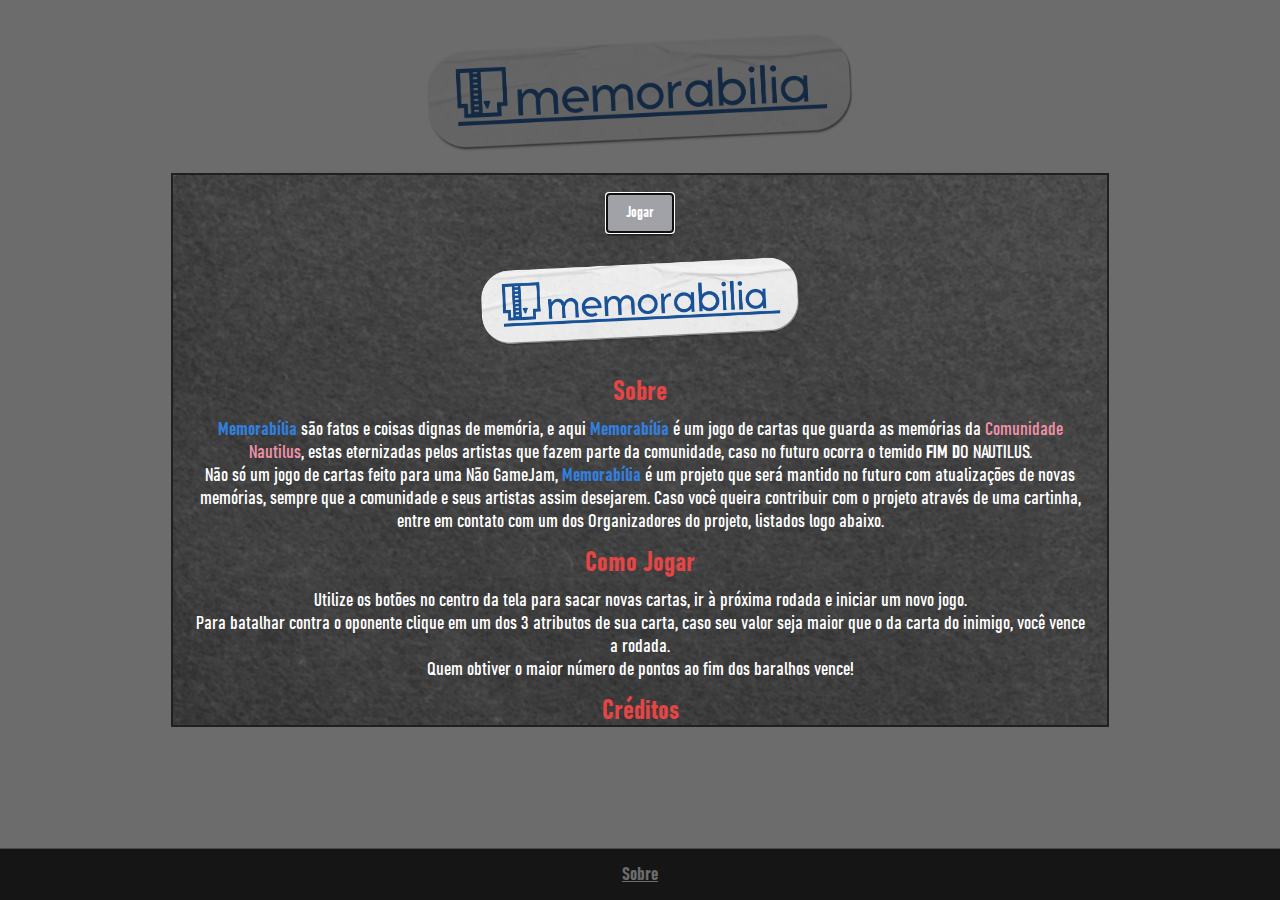
==== index.html @ 212bc1da "Ajusta estrutura para github Pages" ====
<html>

<head>
    <title>Memorabília - Nautilus</title>
    <link rel="icon" type="image/x-icon" href="./images/favicon.ico">
    <script src="https://ajax.googleapis.com/ajax/libs/jquery/3.7.1/jquery.min.js"></script>
    <script src="./src/js/game/input.js"></script>
    <script src="./src/js/game/game.js"></script>
    <script src="./src/js/spark.js"></script>
    <script src="./src/js/main.js"></script>
    <script src="./src/js/wavy.js"></script>
    <link rel="stylesheet" href="./src//css/main.css">
    <link rel="stylesheet" href="./src//css/switch.css">
    <link rel="stylesheet" href="./src//css/icon.css">
    <link rel="stylesheet" href="./src//css/buttons.css">
    <link rel="stylesheet" href="./src//css/scrollbar.css">
</head>

<body>
    <main>

        <div id="container-logo">
            <div>
                <img id="logo" src="./src/images/logo_placeholder.png" alt="">
            </div>
        </div>
        <div id="container-game">
            <div id="card-1" class="card">
                <div class="card-front">
                    <img id="card-model-1" class="card-model" src="./src/images/cards/carta trunfo nautilus.png"
                    alt="Carta Placeholder">
                    <div id="card-top" class="card-info">
                        <a href="" target="_blank" id="artist">@artista</a>
                    </div>
                    <div id="card-bottom">
                        <div id="container-technical-glitter">
                            <div id="button-attribute-1">
                                <img id="icon-1" class="icon-attribute" src="./src/images/cards/icon_lacracao.png" alt="">
                                <span id="attribute-number-1">99</span>
                            </div>
                        </div>
                        <div id="button-attribute-2">
                            <img id="icon-2" class="icon-attribute" src="./src/images/cards/icon_nerdolagem.png" alt="">
                            <img id="icon-2-brain" class="icon-attribute" src="./src/images/cards/icon_nerdolagem_brain.png"
                            alt="">
                            <span id="attribute-number-2">99</span>
                        </div>
                        <div id="button-attribute-3">
                            <img id="icon-3" class="icon-attribute" src="./src/images/cards/icon_aura.png" alt="">
                            <span id="attribute-number-3">99</span>
                        </div>
                    </div>
                </div>
                <div class="card-back">
                    <img class="card-model" src="./src/images/cards/carta_verso.png" alt="Verso Memorabilia">
                </div>
            </div>
            <div id="container-middle">
                <div id="container-score">
                    <div id="container-points">
                        <span>Jogador </span>
                        <span id="score-player">0</span>
                        <span>VS</span>
                        <span id="score-IA">0</span>
                        <span> Computador</span>
                    </div>
                    <div id="container-cards-left">
                        <span id="result"> 14 cartas restantes</span>
                    </div>
                </div>
                <div id="container-options">
                    <button id="get-card" class="menu-buttons button">
                        Comprar Carta
                    </button>
                    <button id="next-round" class="menu-buttons button">
                        Próxima Rodada
                    </button>
                    <button id="new-game" class="menu-buttons button">
                        Novo Jogo
                    </button>
                    <div id="container-switch">
                        <span id="label-1" class="label-switch">Clássico </span>
                        <label class="switch">
                            <input id="dificuldade" type="checkbox" class="input">
                            <span class="slider"></span>
                        </label>
                        <span id="label-2" class="label-switch"> Difícil</span>
                    </div>
                </div>
            </div>
            
            <div id="container-game">
                <div id="card-2" class="card">
                    <div class="card-front">
                        <img id="card-model-2" class="card-model" src="./src/images/cards/carta trunfo nautilus.png"
                        alt="Carta Placeholder">
                        <div id="card-top" class="card-info">
                            <a href="" target="_blank" id="artist">@artista</a>
                        </div>
                        <div id="card-bottom">
                            <div id="IA-button-attribute-1">
                                <img id="icon-1" class="icon-attribute" src="./src/images/cards/icon_lacracao.png" alt="">
                                <span id="attribute-number-1">99</span>
                            </div>
                            <div id="IA-button-attribute-2">
                                <img id="icon-2" class="icon-attribute" src="./src/images/cards/icon_nerdolagem.png" alt="">
                                <img id="icon-2-brain" class="icon-attribute" src="./src/images/cards/icon_nerdolagem_brain.png"
                                alt="">
                                <span id="attribute-number-2">99</span>
                            </div>
                            <div id="IA-button-attribute-3">
                                <img id="icon-3" class="icon-attribute" src="./src/images/cards/icon_aura.png" alt="">
                                <span id="attribute-number-3">99</span>
                            </div>
                        </div>
                    </div>
                    <div class="card-back">
                        <img class="card-model" src="./src/images/cards/carta_verso.png" alt="Verso Memorabilia">
                    </div>
                </div>
            </div>
        </main>
        <footer>
            <button id="button-credits">Sobre</button>
        </footer>
    </body>
    
    

<dialog id="credits-dialog">
    <button id="close-credits" class="button">Jogar</button><br>
    <img id="logo-credits" src="./src//images/logo_placeholder.png" alt="">
    <h2>Sobre</h2>
    <p><span class="memorabilia">Memorabília</span> são fatos e coisas dignas de memória, e aqui <span class="memorabilia">Memorabília</span> é um jogo de cartas que guarda as memórias
        da <span class="nautilus">Comunidade Nautilus</span>, estas eternizadas pelos artistas que fazem parte da comunidade, caso no futuro ocorra o
        temido
        <span id="fim-do-nautilus">FIM DO NAUTILUS</span>.
    </p>
    <p>
        Não só um jogo de cartas feito para uma Não GameJam, <span class="memorabilia">Memorabília</span> é um projeto que será mantido no futuro com
        atualizações de novas memórias, sempre que a comunidade e seus artistas assim desejarem. Caso você queira contribuir
        com o projeto através de uma cartinha, entre em contato com um dos Organizadores do projeto, listados logo abaixo.
    </p>
    <h2>Como Jogar</h2>
    <p>
        Utilize os botões no centro da tela para sacar novas cartas, ir à próxima rodada e iniciar um novo jogo.
    </p>
    <p>
        Para batalhar contra o oponente clique em um dos 3 atributos de sua carta, caso seu valor seja maior que o da carta
        do inimigo, você vence a rodada.
    </p>
    <p>
        Quem obtiver o maior número de pontos ao fim dos baralhos vence!
    </p>
    <h2>Créditos</h2>
    <h3>Organização</h3>
    <ul>
        <li>Saito <a href="https://www.instagram.com/saito.art/" target="_blank"><img class="credits-icon" src="./src/images/icon-instagram.png" alt="Instagram"></a></li>
        <li>Túlio Lobo <a href="https://bsky.app/profile/tuliolobo.com.br" target="_blank"><img class="credits-icon" src="./src/images/icon-bsky.png" alt="Bluesky"></a></li>
        <li>Vinicius S Pereira <a href="https://bsky.app/profile/viniciusp.bsky.social" target="_blank" rel="noopener noreferrer"><img class="credits-icon" src="./src/images/icon-bsky.png" alt="Bluesky"></a></li>
    </ul>
    <h3>Direção de Arte</h3>
    <ul>
        <li>Saito <a href="https://www.instagram.com/saito.art/" target="_blank"><img class="credits-icon" src="./src/images/icon-instagram.png" alt="Instagram"></a></li>
    </ul>
    <h3>Artistas</h3>
    <ul>
        <li>Amil <a href="https://bsky.app/profile/a10aocubo.bsky.social" target="_blank"><img class="credits-icon" src="./src/images/icon-bsky.png" alt="Bluesky"></a></li>
        <li>Andrézin <a href="https://linkedin.com/in/andré-morais-923190297" target="_blank"><img class="credits-icon" src="./src/images/icon-linkdn.png" alt="Linkedin"></a></li>
        <li>Didas <a href="https://bsky.app/profile/didigameboy.bsky.social" target="_blank"><img class="credits-icon" src="./src/images/icon-bsky.png" alt="Bluesky"></a></li>
        <li>Kaue <a href="https://bsky.app/profile/red223.bsky.social" target="_blank"><img class="credits-icon" src="./src/images/icon-bsky.png" alt="Bluesky"></a></li>
        <li>Kerberos <a href="https://www.instagram.com/kerberos.2d/" target="_blank"><img class="credits-icon" src="./src/images/icon-instagram.png" alt="Instagram"></a></li>
        <li>Kitilto <a href="https://www.instagram.com/kitilto/" target="_blank"><img class="credits-icon" src="./src/images/icon-instagram.png" alt="Instagram"></a></li>
        <li>Kör Rodrigues <a href="https://cara.app/korrodrigues" target="_blank"><img class="credits-icon" src="./src/images/icon-cara.png" alt="Cara"></a></li>
        <li>Paulo Maciel <a href="https://www.instagram.com/ricksfantasyworlds/" target="_blank"><img class="credits-icon" src="./src/images/icon-instagram.png" alt="Instagram"></a></li>
        <li>Saito <a href="https://www.instagram.com/saito.art/" target="_blank"><img class="credits-icon" src="./src/images/icon-instagram.png" alt="Instagram"></a></li>
        <li>Soivin <a href="https://www.youtube.com/soivin" target="_blank"><img class="credits-icon" src="./src/images/icon-youtube.png" alt="Youtube"></a></li>
        <li>Túlio Lobo <a href="https://bsky.app/profile/tuliolobo.com.br" target="_blank"><img class="credits-icon" src="./src/images/icon-bsky.png" alt="Bluesky"></a></li>
        <li>Tzus <a href="https://bsky.app/profile/tzus.bsky.social" target="_blank"><img class="credits-icon" src="./src/images/icon-bsky.png" alt="Bluesky"></a></li>
        <li>Valkyray <a href="https://www.instagram.com/valkyrieray/" target="_blank"><img class="credits-icon" src="./src/images/icon-instagram.png" alt="Instagram"></a></li>
    </ul>
    <h3>Programação</h3>
    <ul>
        <li>Vinicius S Pereira <a href="https://bsky.app/profile/viniciusp.bsky.social" target="_blank" rel="noopener noreferrer"><img class="credits-icon" src="./src/images/icon-bsky.png" alt="Bluesky"></a></li>
    </ul>
    <h3>Agradecimentos</h3>
    <ul>
        <li>Aos Nautiboys Bruno, Henrique, Lucas, Nelson e Ricardo.</li>
        <li>A toda comunidade Nautilus.</li>
    </ul>
</dialog>



</html>
---- src/css/main.css ----
/* General stuff */

@font-face {
    font-family: "BAHNSCHRIFT";
    font-style: normal;
    font-weight: bold;
    font-stretch: condensed;
    src: url("../fonts/BAHNSCHRIFT.TTF");
}

@font-face {
    font-family: "BAHNSCHRIFT Light";
    font-style: normal;
    font-weight: lighter;
    font-stretch: condensed;
    src: url("../fonts/BAHNSCHRIFT.TTF");
}

html {
    background-image: url("../images/bg1.jpg");
    background-size: cover;
    height: 100%;
    font-family: "BAHNSCHRIFT";
    user-select: none;
}

body {
    display: flex;
    flex-direction: column;
    min-height: 100vh;
    margin: 0;
}

main {
    flex: 1;
}

footer {
    display: flex;
    justify-content: center;
    align-items: center;
    min-height: 4vw;
    width: 100%;
    background-color: #202020;
    border-top: .1vw solid #a0a2a8;
}

#button-credits {
    background: none;
	color: inherit;
	border: none;
	padding: 0;
	font: inherit;
	cursor: pointer;
	outline: inherit;
    font-size: 1.5vw;
    color: #ffffff;
    text-decoration: underline;
}

#button-credits:hover {
    color: #327fdd;
}

#logo-credits {
    width: 30vw;
}

#credits-dialog {
    background-image: url("../images/bg1-gray.png");
    background-size: cover;
    /* background-color: #a1a3a8; */
    border: .2vw solid #202020;
    font-size: 1.45vw;
    color: #FFFFFF;
    width: 70vw;
    height: 40vw;
    text-align: center;
    font-family: 'BAHNSCHRIFT Light';
}

.wavy {
    font-family: 'BAHNSCHRIFT';
    animation-name: wavy;
    animation-duration: 1.3s;
    animation-timing-function: ease;
    animation-iteration-count: infinite;
    position: relative;
    top: 0;
    left: 0;
}

@keyframes wavy {
    0% {
        color: #e40606;
        top: 0vw;
    }

    50% {
        color: #a10404;
        top: -.4vw;
    }

    100% {
        color: #7c0707;
        top: 0vw;
    }
}

.memorabilia {
    font-family: 'BAHNSCHRIFT';
    color: #327fdd;
}

.nautilus {
    color: #f192a8;
}

.credits-icon {
    width: 1.2vw;
}

#credits-dialog::backdrop {
    background-color: rgba(15, 15, 15, 0.61);
}

#credits-dialog p {
    margin: 0;
}

#credits-dialog a {
    text-decoration: none;
    color: #fdca61;
}

#credits-dialog h2 {
    color: #e54545;
    margin-top: 1vw;
    margin-bottom: .7vw;
}

#credits-dialog h3 {
    color: #e54545;
    margin-bottom: .5vw;
}

#credits-dialog ul {
    text-align: center;
    padding-left: .3vw;
    list-style-type: none;
    margin: 0;
}

#credits-dialog ul li {
    margin: 0;
}

#container-logo {
    display: flex;
    justify-content: center;
    align-items: center;
}

#logo {
    width: 40vw;
}

#container-game {
    display: flex;
    justify-content: center;
    align-items: center;
}

#container-score {
    text-align: center;
    color: #FFFFFF;
    background-color: #202020;
    box-shadow: 0 0 0 .1vw #202020, 0 .3vw 0 #202020;
    border-style: solid;
    border-color: #FFFFFF;
    border-width: 0.2vw;
    min-height: 3vw;
    font-size: 1.5vw;
}

#container-points {
    padding-top: .5vw;
    padding-bottom: .5vw;
    background-color: #a0a2a8;
    background-size: cover;
    border-bottom: 0.2vw solid #FFFFFF;
}

#score-player,
#score-IA {
    color: #327fdd;
}

#container-cards-left {
    padding-top: 0.3vw;
    padding-bottom: 0.1vw;
}

#result {
    font-size: 1.2vw;
    color: #dc4b6e;
}

#container-options {
    margin-top: 1vw;
}

#container-middle {
    width: 20vw;
    margin-left: 1vw;
    margin-right: 1vw;
}

.menu-buttons {
    font-size: 1vw;
    width: 90%;
    margin: 0.8vw;
    padding: 0.4vw;
}

/* Card stuff */
.card-model {
    width: 20vw;
    min-height: 1em;
    z-index: -1;
    box-shadow: 2px solid black;
}

.card-info {
    z-index: 0;
}

.card-image {
    position: absolute;
    width: 18vw;
    z-index: -2;
    top: 1vw;
    left: 1vw;
}

.card-front,
.card-back,
.card-background {
    position: absolute;
    height: 100%;
    width: 100%;
    backface-visibility: hidden;
}

.card-front {
    z-index: 0;
}

.card-front {
    transform: rotateY(180deg);
}

/* Info text Card stuff */

#card-1, #card-2 {
    position: relative;
    transform-style: preserve-3d;
    transition: transform 1s ease;
    height: 28vw;
    width: 20vw;
    box-shadow: 0vw 0.4vw 0.5vw #202020;
}

#artist {
    color: #FFFFFF;
    position: absolute;
    top: 1vw;
    left: 13vw;
    font-size: 1vw;
    text-decoration: none;
}

.icon-attribute {
    position: absolute;
    z-index: -1;
    width: 4.7vw;
}

#icon-1 {
    left: -.2vw;
    bottom: .2vw;
    width: 4.7vw;
}

#icon-2 {
    left: .2vw;
    bottom: .3vw;
    width: 4.9vw;
}

#icon-2-brain {
    left: 1.26vw;
    bottom: 3.3vw;
    width: 2.8vw;
    transition: 1s;
}

#icon-3 {
    left: .5vw;
    bottom: .3vw;
    width: 4.9vw;
}


#title {
    color: yellow;
    position: absolute;
    top: 14.5vw;
    left: 1.7vw;
    font-size: 1.9vw;
}

#subtitle {
    color: yellow;
    position: absolute;
    top: 16.9vw;
    left: 1.7vw;
    font-size: 0.9vw;
    font-style: italic;
}

#attribute-number-1,
#attribute-number-2,
#attribute-number-3 {
    color: yellow;
    display: block;
    margin-bottom: 0.8vw;
    font-size: 2.5vw;
    font-family: "Bahnschrift";
    font-weight: 600;
    font-stretch: ultra-condensed !important;
    color: #000000;
    text-shadow: 2px 0 #fff, -2px 0 #fff, 0 2px #fff, 0 -2px #fff,
        1px 1px #fff, -1px -1px #fff, 1px -1px #fff, -1px 1px #fff;

}

#attribute-number-1 {
    margin-left: 1.2vw;
    padding-top: 0.9vw;
}

#attribute-number-2 {
    margin-left: 1.70vw;
    margin-top: 0.9vw;
}

#attribute-number-3 {
    margin-left: 2vw;
    margin-top: 0.9vw;
}

#attribute-1,
#attribute-3 {
    display: block;
    margin-left: 1vw;
    color: yellow;
    font-size: 0.9vw;
}

#attribute-2 {
    display: block;
    margin-left: 0.4vw;
    color: yellow;
    font-size: 0.9vw;
}

#button-attribute-1,
#IA-button-attribute-1 {
    position: absolute;
    bottom: 2.6vw;
    left: 1.8vw;
    width: 5vw;
    height: 5vw;
    z-index: 2;
    cursor: pointer;
}

#button-attribute-2,
#IA-button-attribute-2 {
    position: absolute;
    bottom: 2.6vw;
    left: 7.5vw;
    width: 5vw;
    height: 5vw;
    z-index: 2;
    cursor: pointer;
}

#button-attribute-3,
#IA-button-attribute-3 {
    position: absolute;
    bottom: 2.6vw;
    left: 13.2vw;
    width: 5vw;
    height: 5vw;
    z-index: 2;
    cursor: pointer;
}

#IA-button-attribute-1,
#IA-button-attribute-2,
#IA-button-attribute-3 {
    cursor: default;
}
---- src/css/switch.css ----
/* From Uiverse.io by Ratinax */ 
/* The switch - the box around the slider */
.switch {
  /* Variables */
  --switch_width: 4vw;
  --switch_height: 1.5vw;
  --thumb_color: #327fdd;
  --track_color: #e8e8e8;
  --track_active_color: #db4a6d;
  --outline_color: #202020;
  font-size: 1.4vw;
  position: relative;
  display: inline-block;
  width: var(--switch_width);
  height: var(--switch_height);
  margin-left: .5vw;
  margin-right: .5vw;
}

/* Hide default HTML checkbox */
.switch .input {
  opacity: 0;
  width: 0;
  height: 0;
}

/* The slider */
.slider {
  box-sizing: border-box;
  border: 2px solid var(--outline_color);
  position: absolute;
  cursor: pointer;
  top: 0;
  left: 0;
  right: 0;
  bottom: 0;
  transition: .15s;
  border-radius: var(--switch_height);
}

.slider:before {
  box-sizing: border-box;
  position: absolute;
  content: "";
  height: var(--switch_height);
  width: var(--switch_height);
  border: 2px solid var(--outline_color);
  border-radius: 100%;
  left: -2px;
  bottom: -2px;
  background-color: var(--thumb_color);
  transform: translateY(-0.2em);
  box-shadow: 0 0.2em 0 var(--outline_color);
  transition: .15s;
}

.input + .slider {
  background-color: #327fdd;
}

.input:checked + .slider {
  background-color: var(--track_active_color);
}

.input:focus-visible + .slider {
  box-shadow: 0 0 0 2px var(--track_active_color);
}

/* Raise thumb when hovered */
.input:hover + .slider:before {
  transform: translateY(-0.3em);
  box-shadow: 0 0.3em 0 var(--outline_color);
}

.input:checked + .slider:before {
  transform: translateX(calc(var(--switch_width) - var(--switch_height))) translateY(-0.2em);
  background-color: #db4a6d;
}

/* Raise thumb when hovered & checked */
.input:hover:checked + .slider:before {
  transform: translateX(calc(var(--switch_width) - var(--switch_height))) translateY(-0.3em);
  box-shadow: 0 0.3em 0 var(--outline_color);
}

#container-switch {
  display: flex;
  justify-content: center;
  align-items: center;
  min-height: 2vw;
  margin-top: 1vw;
  padding-top: .5vw;
  padding-bottom: .5vw;
  background-color: #a0a2a8;
  border: .2vw solid #FFFFFF;
  box-shadow: 0 0 0 .1vw #202020, 0 .3vw 0 #202020;
}

.label-switch {
  font-size: 1.2vw;
}

#label-1 {
  color: #327fdd;
}

#label-2 {
  color: #FFFFFF;
}
---- src/css/icon.css ----
#button-attribute-3:hover{
    /* Start the shake animation and make the animation last for 0.5 seconds */
    animation: shake 0.5s;
    /* When the animation is finished, start again */
    animation-iteration-count: infinite;
  }

@keyframes shake {
    0% { transform: translate(1px, 1px) rotate(0deg); }
    10% { transform: translate(-1px, -2px) rotate(-1deg); }
    20% { transform: translate(-3px, 0px) rotate(1deg); }
    30% { transform: translate(3px, 2px) rotate(0deg); }
    40% { transform: translate(1px, -1px) rotate(1deg); }
    50% { transform: translate(-1px, 2px) rotate(-1deg); }
    60% { transform: translate(-3px, 1px) rotate(0deg); }
    70% { transform: translate(3px, 1px) rotate(-1deg); }
    80% { transform: translate(-1px, -1px) rotate(1deg); }
    90% { transform: translate(1px, 2px) rotate(0deg); }
    100% { transform: translate(1px, -2px) rotate(-1deg); }
}

#container-technical-glitter {
    position: absolute;
    bottom: 0vw;
}

#button-attribute-2:hover > #icon-2-brain {
    width: 4vw;
    left: 0.6vw;
    bottom: 3.3vw;
    transition-property: height, width, left, bottom, filter;
    transition-duration: 1s;
    filter:  saturate(50%) invert(100%);
}

#button-attribute-2:hover > #icon-2 {
    transition-property: filter;
    transition-duration: 1s;
    filter:  saturate(0%);
}


/* The .image-container class needs to be applied to a div wrapped around the image you want to apply this filter to */
.image-container {
    display: inline-block;
    position: relative;
    line-height: 0;
    background: #ffffff;
  }
  .image-container::after {
    content: '';
    position: absolute;
    width: 100%;
    height: 100%;
    top: 0;
    left: 0;
    mix-blend-mode: multiply;
    background: #fa0000;
    opacity: 1;
  }
  .image-container > img {
    -webkit-filter:  brightness(106%)  grayscale(100%) hue-rotate(0deg) invert(0%) opacity(100%) saturate(100%) sepia(0%);
            filter:  brightness(106%)  grayscale(100%) hue-rotate(0deg) invert(0%) opacity(100%) saturate(100%) sepia(0%);
    mix-blend-mode: none;
  }
---- src/css/buttons.css ----
@font-face {
    font-family: "BAHNSCHRIFT";
    font-style: normal;
    font-weight: bold;
    font-stretch: condensed;
    src: url("../fonts/BAHNSCHRIFT.TTF");
}

.button {
    /* typography */
    font-size: 1.2vw;
    font-family: "BAHNSCHRIFT";
    /* ui */
    border: none;
    cursor: pointer;
    display: inline-block;
    padding: .8vw 1.5vw;
    border-radius: .2vw;
    background: #a0a2a8;
    color: #fff;
    box-shadow: 0 0 0 .1vw #202020, 0 .3vw 0 #202020;
    transition: all 0.1s ease, background 0.3s ease;
}

/* ux */
.button:hover,
.button:focus {
    background: #a0a2a8;
}

.button:active {
    box-shadow: 0 0 0 .1vw #202020, 0 .2vw 0 #202020;
    transform: translateY(0.15vw);
}

.button:disabled {
    background: #202020;
    box-shadow: 0 0 0 .1vw #202020, 0 .2vw 0 #202020;
    transform: translateY(.3vw);
}
---- src/css/scrollbar.css ----
/* Firefox (uncomment to work in Firefox, although other properties will not work!)  */
/** {
  scrollbar-width: thin;
  scrollbar-color: #C0C0C0 #A2A2A2;
}*/

/* Chrome, Edge and Safari */
*::-webkit-scrollbar {
    height: 5px;
    width: 5px;
  }
  *::-webkit-scrollbar-track {
    border-radius: 0px;
    background-color: #A2A2A2;
  }
  
  *::-webkit-scrollbar-track:hover {
    background-color: #92989A;
  }
  
  *::-webkit-scrollbar-track:active {
    background-color: #696E6F;
  }
  
  *::-webkit-scrollbar-thumb {
    border-radius: 5px;
    background-color: #C0C0C0;
  }
  
  *::-webkit-scrollbar-thumb:hover {
    background-color: #DCDCDC;
  }
  
  *::-webkit-scrollbar-thumb:active {
    background-color: #F8F8F8;
  }
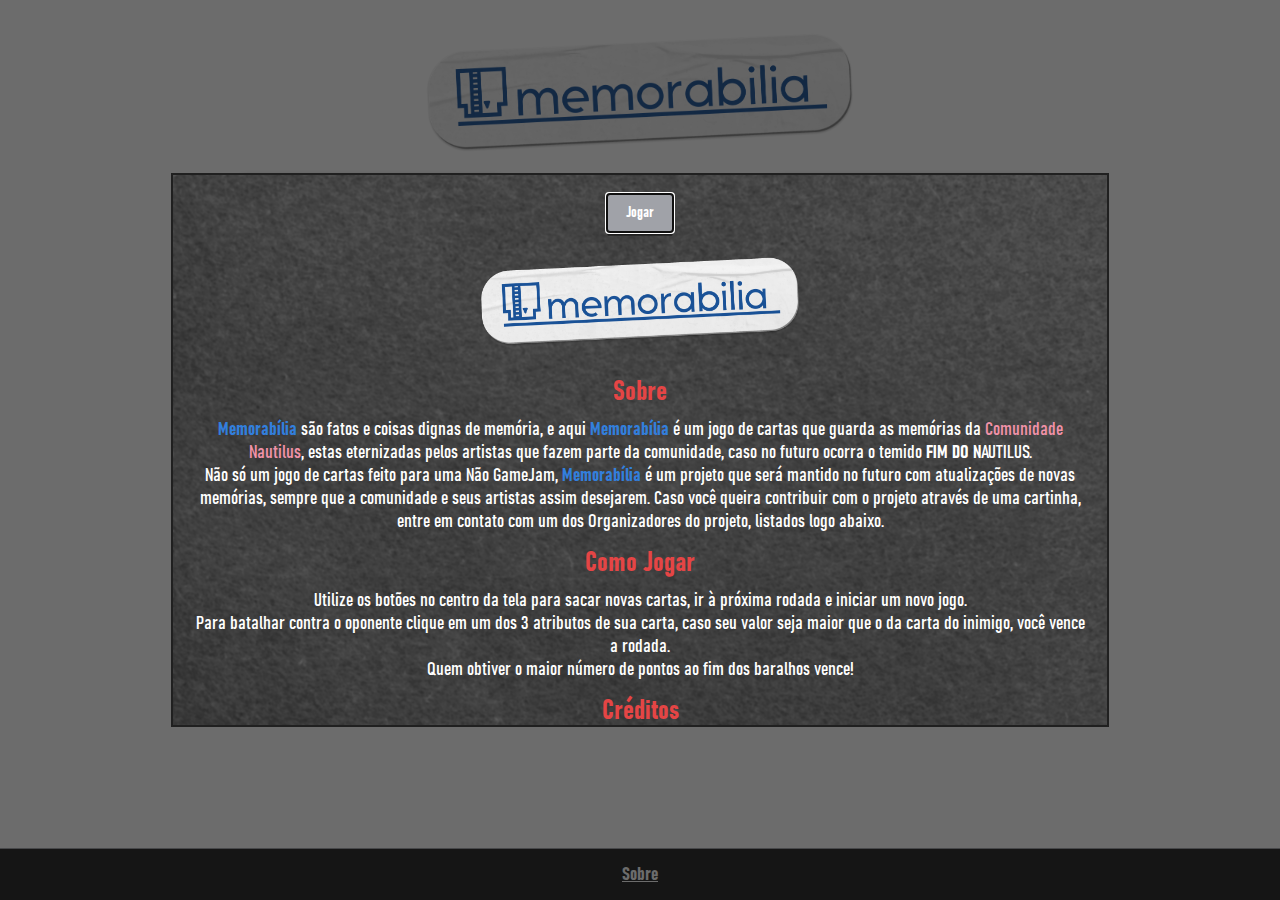
==== commit b5ba67d2: "Favicon path" ====
--- a/index.html
+++ b/index.html
@@ -2,7 +2,7 @@
 
 <head>
     <title>Memorabília - Nautilus</title>
-    <link rel="icon" type="image/x-icon" href="./images/favicon.ico">
+    <link rel="icon" type="image/x-icon" href="./src/images/favicon.ico">
     <script src="https://ajax.googleapis.com/ajax/libs/jquery/3.7.1/jquery.min.js"></script>
     <script src="./src/js/game/input.js"></script>
     <script src="./src/js/game/game.js"></script>
@@ -27,7 +27,7 @@
         <div id="container-game">
             <div id="card-1" class="card">
                 <div class="card-front">
-                    <img id="card-model-1" class="card-model" src="./src/images/cards/carta trunfo nautilus.png"
+                    <img id="card-model-1" class="card-model" src=""
                     alt="Carta Placeholder">
                     <div id="card-top" class="card-info">
                         <a href="" target="_blank" id="artist">@artista</a>
--- a/src/css/main.css
+++ b/src/css/main.css
@@ -244,13 +244,15 @@
 }
 
 .card-front,
-.card-back,
-.card-background {
+.card-back {
     position: absolute;
     height: 100%;
     width: 100%;
     backface-visibility: hidden;
-}
+    -moz-backface-visibility: hidden;
+}
+
+
 
 .card-front {
     z-index: 0;
@@ -303,6 +305,10 @@
     bottom: 3.3vw;
     width: 2.8vw;
     transition: 1s;
+    -moz-user-select: none;
+    -webkit-user-select: none;
+    user-select: none;
+    pointer-events: none;
 }
 
 #icon-3 {
@@ -412,4 +418,13 @@
 #IA-button-attribute-2,
 #IA-button-attribute-3 {
     cursor: default;
+}
+
+@-moz-document url-prefix() {
+    .card-front {
+        transform: rotateY(180deg);
+    }
+    .card-back {
+        transform: rotateX(0deg);
+    }
 }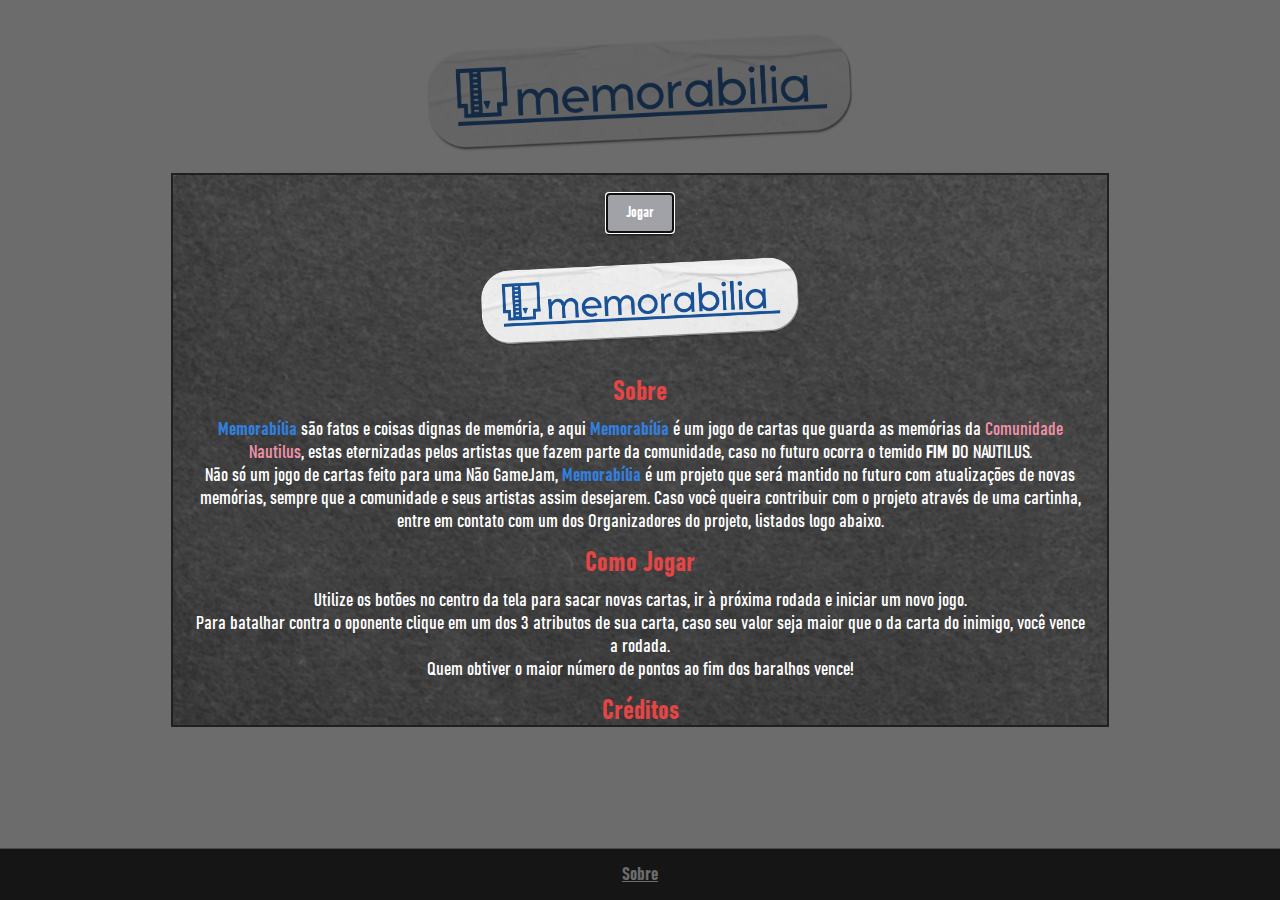
==== commit c9b3600a: "Leva Final Cartas Gincanautilus" ====
--- a/index.html
+++ b/index.html
@@ -167,18 +167,27 @@
     <ul>
         <li>Amil <a href="https://bsky.app/profile/a10aocubo.bsky.social" target="_blank"><img class="credits-icon" src="./src/images/icon-bsky.png" alt="Bluesky"></a></li>
         <li>Andrézin <a href="https://linkedin.com/in/andré-morais-923190297" target="_blank"><img class="credits-icon" src="./src/images/icon-linkdn.png" alt="Linkedin"></a></li>
+        <li>Carina <a href="https://www.instagram.com/ca__artwork/" target="_blank"><img class="credits-icon" src="./src/images/icon-instagram.png" alt="Instagram"></a></li>
         <li>Didas <a href="https://bsky.app/profile/didigameboy.bsky.social" target="_blank"><img class="credits-icon" src="./src/images/icon-bsky.png" alt="Bluesky"></a></li>
         <li>Kaue <a href="https://bsky.app/profile/red223.bsky.social" target="_blank"><img class="credits-icon" src="./src/images/icon-bsky.png" alt="Bluesky"></a></li>
         <li>Kerberos <a href="https://www.instagram.com/kerberos.2d/" target="_blank"><img class="credits-icon" src="./src/images/icon-instagram.png" alt="Instagram"></a></li>
         <li>Kitilto <a href="https://www.instagram.com/kitilto/" target="_blank"><img class="credits-icon" src="./src/images/icon-instagram.png" alt="Instagram"></a></li>
         <li>Kör Rodrigues <a href="https://cara.app/korrodrigues" target="_blank"><img class="credits-icon" src="./src/images/icon-cara.png" alt="Cara"></a></li>
+        <li>Max do Pix <a href="https://bsky.app/profile/maxarts.bsky.social" target="_blank"><img class="credits-icon" src="./src/images/icon-bsky.png" alt="Bluesky"></a></li>
         <li>Paulo Maciel <a href="https://www.instagram.com/ricksfantasyworlds/" target="_blank"><img class="credits-icon" src="./src/images/icon-instagram.png" alt="Instagram"></a></li>
+        <li>PiiCO <a href="https://www.instagram.com/felyp_v" target="_blank"><img class="credits-icon" src="./src/images/icon-instagram.png" alt="Instagram"></a></li>
         <li>Saito <a href="https://www.instagram.com/saito.art/" target="_blank"><img class="credits-icon" src="./src/images/icon-instagram.png" alt="Instagram"></a></li>
         <li>Soivin <a href="https://www.youtube.com/soivin" target="_blank"><img class="credits-icon" src="./src/images/icon-youtube.png" alt="Youtube"></a></li>
+        <li>Taubateh <a href="https://www.instagram.com/andinhojacinto/" target="_blank"><img class="credits-icon" src="./src/images/icon-instagram.png" alt="Instagram"></a></li>
         <li>Túlio Lobo <a href="https://bsky.app/profile/tuliolobo.com.br" target="_blank"><img class="credits-icon" src="./src/images/icon-bsky.png" alt="Bluesky"></a></li>
         <li>Tzus <a href="https://bsky.app/profile/tzus.bsky.social" target="_blank"><img class="credits-icon" src="./src/images/icon-bsky.png" alt="Bluesky"></a></li>
         <li>Valkyray <a href="https://www.instagram.com/valkyrieray/" target="_blank"><img class="credits-icon" src="./src/images/icon-instagram.png" alt="Instagram"></a></li>
     </ul>
+    <h3>Texto</h3>
+    <ul>
+        <li>Saito <a href="https://www.instagram.com/saito.art/" target="_blank"><img class="credits-icon" src="./src/images/icon-instagram.png" alt="Instagram"></a></li>
+        <li>Vinicius S Pereira <a href="https://bsky.app/profile/viniciusp.bsky.social" target="_blank" rel="noopener noreferrer"><img class="credits-icon" src="./src/images/icon-bsky.png" alt="Bluesky"></a></li>
+    </ul>
     <h3>Programação</h3>
     <ul>
         <li>Vinicius S Pereira <a href="https://bsky.app/profile/viniciusp.bsky.social" target="_blank" rel="noopener noreferrer"><img class="credits-icon" src="./src/images/icon-bsky.png" alt="Bluesky"></a></li>
